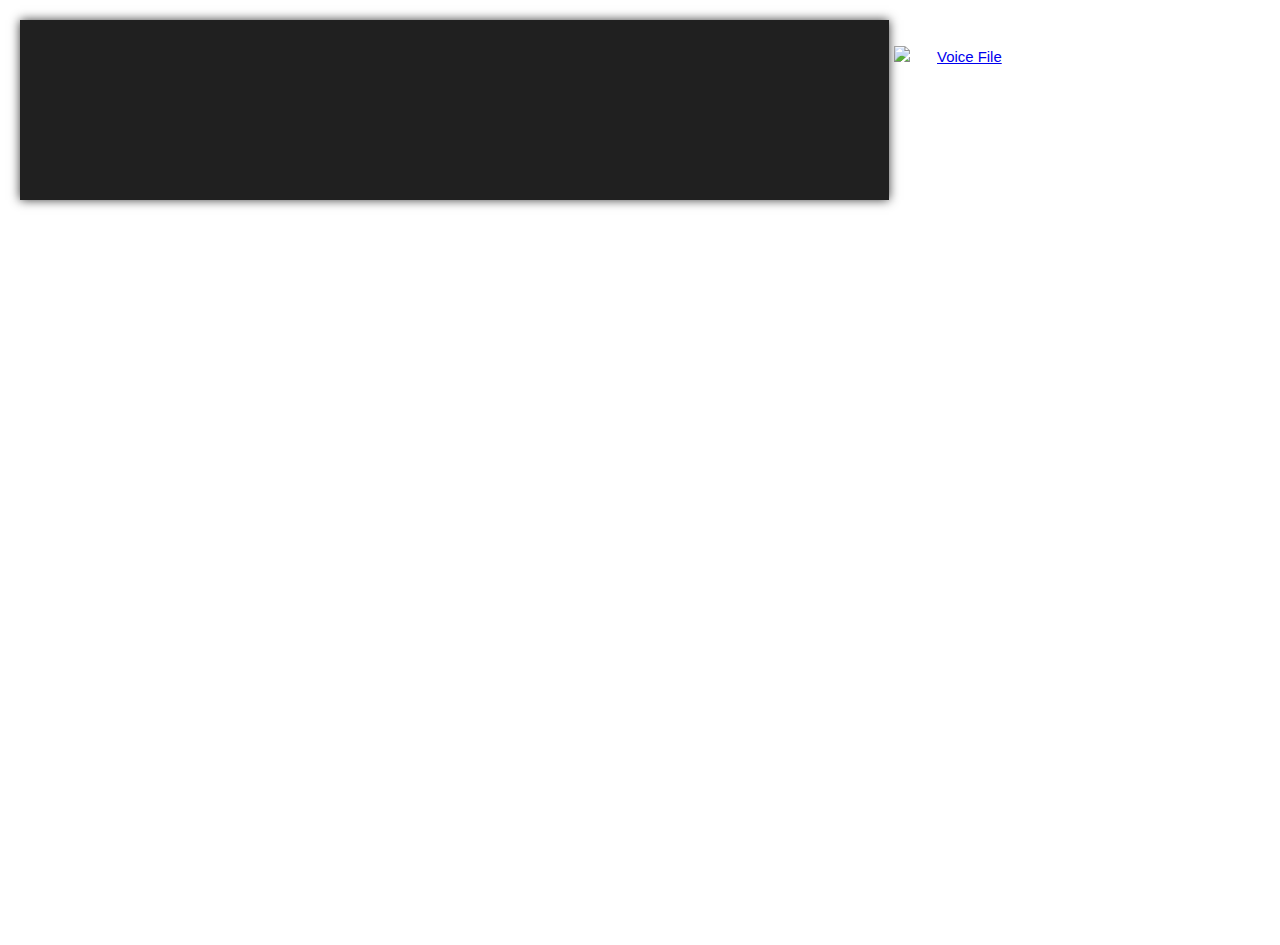
==== app/voice/index.html @ e93db6a1 "update" ====
<!DOCTYPE html>
<html>
<head>
    <title>Voice Detect</title>
    <meta http-equiv="Content-Type" content="text/html; charset=utf-8">
    <meta name="viewport" content="width=device-width, minimum-scale=1, maximum-scale=1">
    
    <script src="https://ajax.googleapis.com/ajax/libs/jquery/1.9.0/jquery.min.js"></script>
    <script src="https://webrtc.github.io/adapter/adapter-latest.js"></script>

    <script src="js/audiodisplay.js"></script>
	<script src="js/recorderjs/recorder.js"></script>
    
    <link rel="stylesheet" type="text/css" href="css/elements.css" />
    <link rel="stylesheet" type="text/css" href="css/main.css" />
</head>
<body>
    <div id="viz">
        <canvas id="analyser" width="1024" height="500"></canvas>
        <!-- <canvas id="wavedisplay" width="1024" height="500"></canvas> -->
    </div>
    <div id="controls">
        <img id="record" src="images/mic128.png" onclick="toggleRecording(this);">
        <a id="save" href="#">Voice File</a>
    </div>
    
</body>
<script type="text/javascript" src="app.js"></script>
</html>
---- app/voice/css/main.css ----
html { overflow: hidden; }
body { 
    font: 14pt Arial, sans-serif; 
    background: rgb(255, 255, 255);
    display: flex;
    flex-direction: column;
    height: 100vh;
    width: 100%;
    margin: 0 0;
}
canvas { 
    display: inline-block; 
    background: #202020; 
    width: 100%;
    height: 100%;
    box-shadow: 0px 0px 10px #3c3c3c;
}
/*
#controls {
    display: flex;
    flex-direction: row;
    align-items: center;
    justify-content: space-around;
    height: 20%;
    width: 100%;
}*/

#controls {
    height: 180px;
    width: 100%;
    margin-top: 45px;
    margin-left:5px;
    margin-right:0px;
}


#record { height: 15vh; }
/*
#record.recording { 
    background: red;
    background: -webkit-radial-gradient(center, ellipse cover, #ff0000 0%,lightgrey 75%,lightgrey 100%,#7db9e8 100%); 
    background: -moz-radial-gradient(center, ellipse cover, #ff0000 0%,lightgrey 75%,lightgrey 100%,#7db9e8 100%); 
    background: radial-gradient(center, ellipse cover, #ff0000 0%,lightgrey 75%,lightgrey 100%,#7db9e8 100%); 
}*/
#record.recording { 
    background: red;
    background: -webkit-radial-gradient(center, ellipse cover, #ff0000 0%,#ffffff 75%,#ffffff 100%,#7db9e8 100%); 
    background: -moz-radial-gradient(center, ellipse cover, #ff0000 0%,#ffffff 75%,#ffffff 100%,#7db9e8 100%); 
    background: radial-gradient(center, ellipse cover, #ff0000 0%,#ffffff 75%,#ffffff 100%,#7db9e8 100%); 
}



#viz {
    margin-top: 20px;
    margin-left:20px;
    margin-right:0px;
}

#save {
    width: 100%;
    margin-top: 90px;
    margin-left: 22px;
    font-size: 0.8em;
}

/*
@media (orientation: landscape) {
    body { flex-direction: row;}
    #controls { flex-direction: column; height: 100%; width: 10%;}
    #viz { height: 100%; width: 90%;}
}*/

body { flex-direction: row;}
#controls { flex-direction: column; height: 100%; width: 40%;}
#viz { height: 180px; width: 90%;}
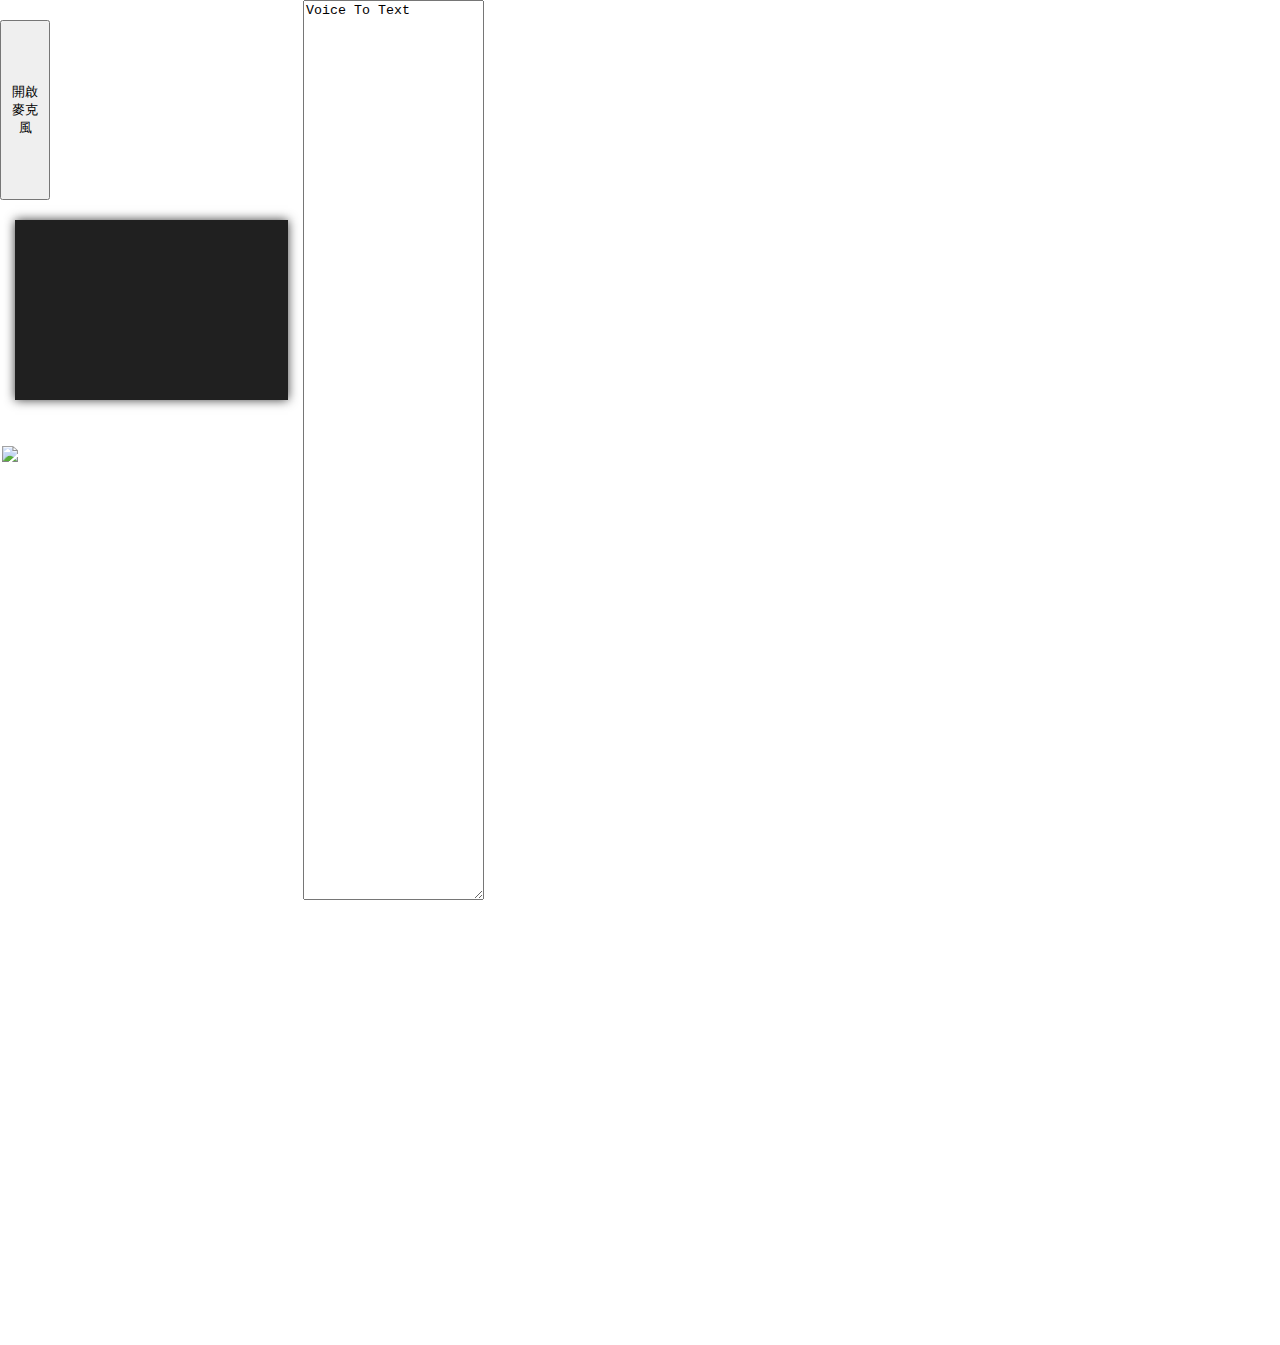
==== commit 6c5e4e33: "add mobile web app icon" ====
--- a/app/voice/index.html
+++ b/app/voice/index.html
@@ -3,7 +3,8 @@
 <head>
     <title>Voice Detect</title>
     <meta http-equiv="Content-Type" content="text/html; charset=utf-8">
-    <meta name="viewport" content="width=device-width, minimum-scale=1, maximum-scale=1">
+    <!-- <meta name="viewport" content="width=device-width, minimum-scale=1, maximum-scale=1"> -->
+    <meta name="viewport" content="width=device-width, initial-scale=1.0, maximum-scale=1.0, user-scalable=no" />
     
     <script src="https://ajax.googleapis.com/ajax/libs/jquery/1.9.0/jquery.min.js"></script>
     <script src="https://webrtc.github.io/adapter/adapter-latest.js"></script>
@@ -13,17 +14,34 @@
     
     <link rel="stylesheet" type="text/css" href="css/elements.css" />
     <link rel="stylesheet" type="text/css" href="css/main.css" />
+
+    <meta name="apple-mobile-web-app-title" content="Voice Detect" />
+    
+    <link href="images/apple-touch-icon.png" rel="apple-touch-icon" />
+    <link href="images/apple-touch-icon-120x120.png" rel="apple-touch-icon" sizes="120x120" />
+    <link href="images/apple-touch-icon-152x152.png" rel="apple-touch-icon" sizes="152x152" />
+    <link href="images/apple-touch-icon-180x180.png" rel="apple-touch-icon" sizes="180x180" />
+    <link href="images/apple-touch-icon-167x167.png" rel="apple-touch-icon" sizes="167x167" />
 </head>
 <body>
-    <div id="viz">
-        <canvas id="analyser" width="1024" height="500"></canvas>
-        <!-- <canvas id="wavedisplay" width="1024" height="500"></canvas> -->
+    <div id="voiceDiv">
+        <button id="startButton" class="normalButton" onclick="toggleStartButton()">開啟麥克風</button>
+
+        <div id="viz">
+            <canvas id="analyser" width="800" height="500"></canvas>
+            <!-- <canvas id="wavedisplay" width="1024" height="500"></canvas> -->
+        </div>
+        <div id="controls">
+            <img id="record" src="images/mic128.png" onclick="toggleRecording(this);">
+            <a id="save" href="#" style="display:none">save</a>
+        </div>
     </div>
-    <div id="controls">
-        <img id="record" src="images/mic128.png" onclick="toggleRecording(this);">
-        <a id="save" href="#">Voice File</a>
+
+    <div id="audioPlayerDiv" style="display:none">
+        <audio id="testAudioPlayer" src="" controls></audio>
     </div>
-    
+
+    <textarea id="showTextarea" rows="10">Voice To Text</textarea>
 </body>
 <script type="text/javascript" src="app.js"></script>
 </html>--- a/app/voice/css/main.css
+++ b/app/voice/css/main.css
@@ -29,7 +29,7 @@
     height: 180px;
     width: 100%;
     margin-top: 45px;
-    margin-left:5px;
+    margin-left:2px;
     margin-right:0px;
 }
 
@@ -53,7 +53,7 @@
 
 #viz {
     margin-top: 20px;
-    margin-left:20px;
+    margin-left:15px;
     margin-right:0px;
 }
 
@@ -63,6 +63,18 @@
     margin-left: 22px;
     font-size: 0.8em;
 }
+
+
+#startButton {
+    clear: both;
+    margin-top: 20px;
+    margin-left:0px;
+    margin-right:0px;
+    display:block;
+    width: 50px;
+    height: 180px;
+}
+
 
 /*
 @media (orientation: landscape) {
